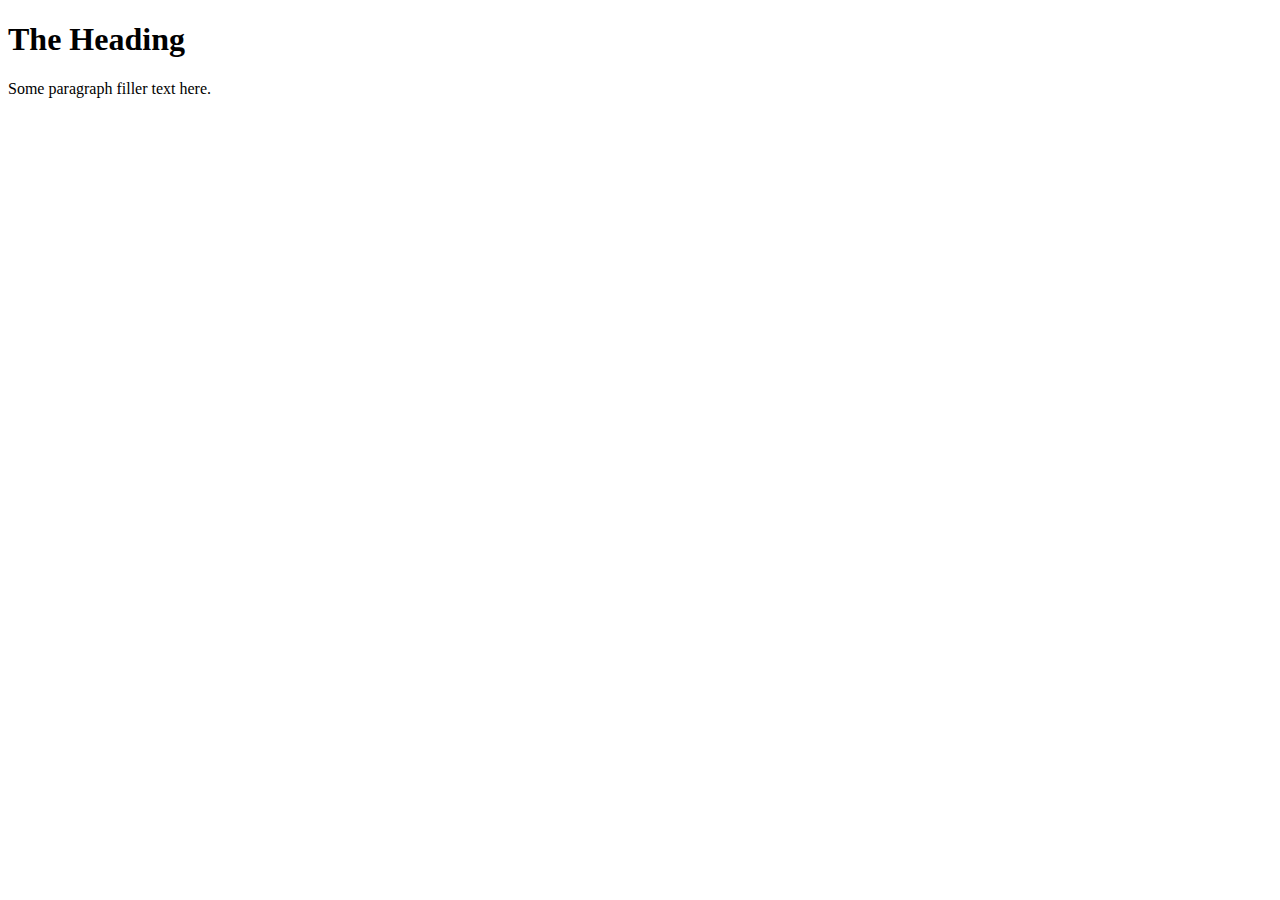
==== index.html @ 113d7d42 "Initial commit of index" ====
<!doctype html>
<html>
  <head>
    <title>Test Home Page</title>
    <link rel="stylesheet" type="text/css" href="style.css">
    <meta http-equiv="Content-Type" content="text/html;charset=ISO-8859-8">
  </head>


  <body>
    <h1>The Heading</h1>

    <p>Some paragraph filler text here.</p>
  </body>
</html>
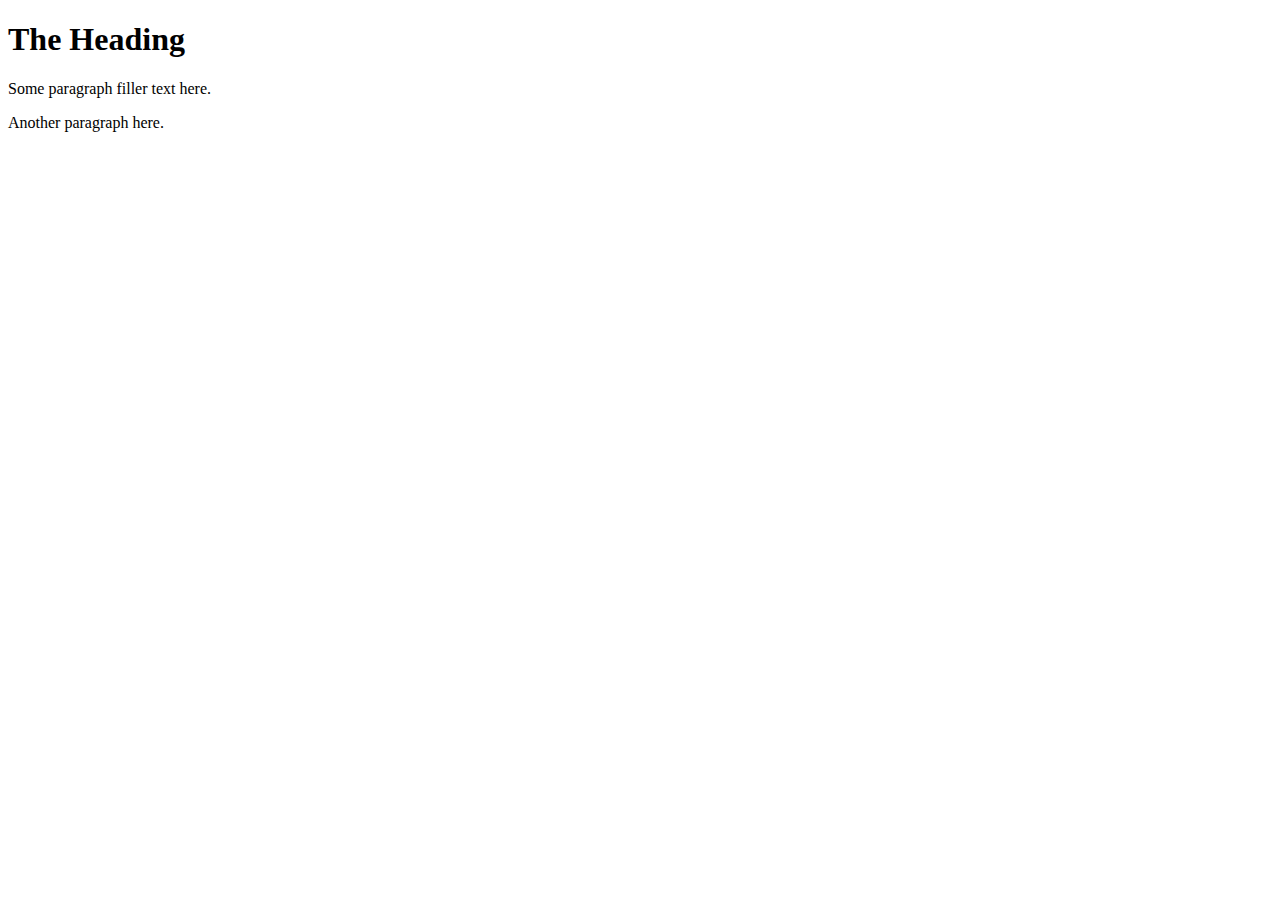
==== commit 90d8999e: "Added second paragraph to page" ====
--- a/index.html
+++ b/index.html
@@ -11,5 +11,7 @@
     <h1>The Heading</h1>
 
     <p>Some paragraph filler text here.</p>
+
+    <p>Another paragraph here.</p>
   </body>
 </html>
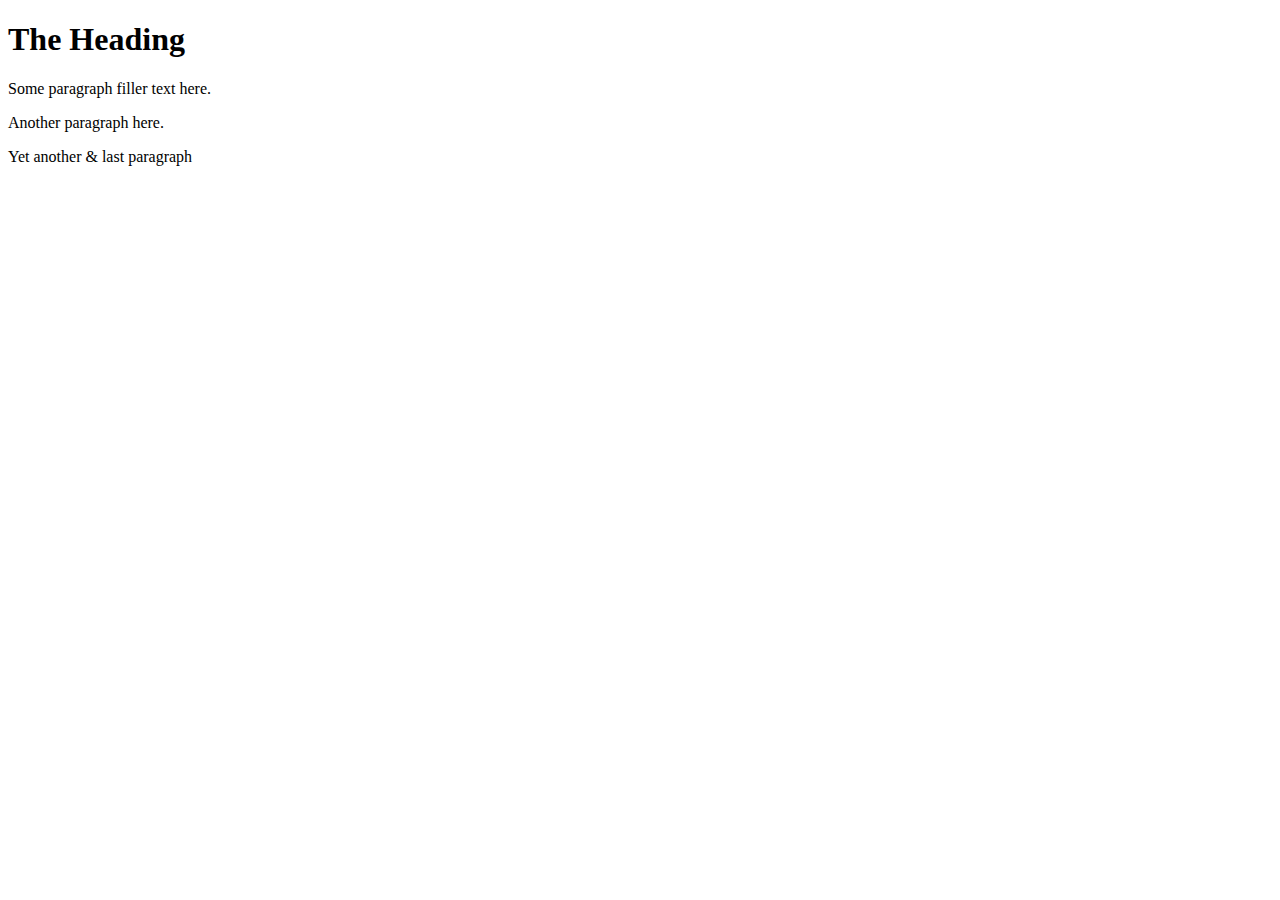
==== commit cf3f52c2: "A third (last) paragraph added" ====
--- a/index.html
+++ b/index.html
@@ -13,5 +13,7 @@
     <p>Some paragraph filler text here.</p>
 
     <p>Another paragraph here.</p>
+
+    <p class="last">Yet another & last paragraph</p>
   </body>
 </html>
